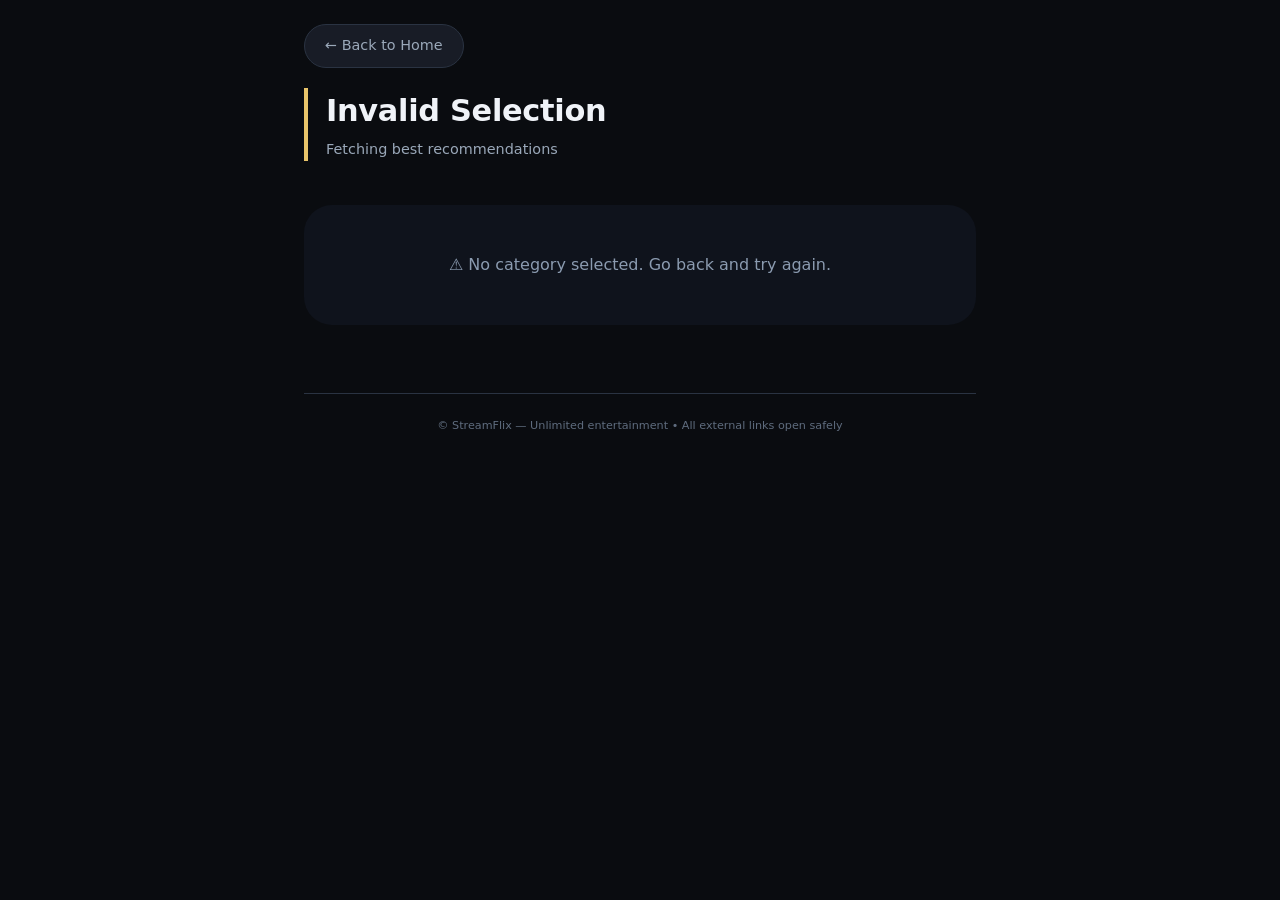
==== list.html @ 8deaac78 "Create list.html for category page layout Add initial HTML structure for the StreamFlix category pag" ====
<!DOCTYPE html>
<html lang="en">
<head>
  <meta charset="UTF-8">
  <meta name="viewport" content="width=device-width, initial-scale=1.0, viewport-fit=cover, user-scalable=yes">
  <title>StreamFlix - Explore Category</title>
  <link rel="stylesheet" href="style.css">
  <style>
    /* additional micro-styles for list page */
    .items-list {
      display: flex;
      flex-direction: column;
      gap: 14px;
      margin: 20px 0 30px;
    }
    .back-bar {
      margin-bottom: 20px;
    }
    .back-btn {
      display: inline-flex;
      align-items: center;
      gap: 8px;
      background: rgba(26, 31, 40, 0.9);
      border: 1px solid #2a3342;
      border-radius: 40px;
      padding: 10px 20px;
      font-size: 0.9rem;
      font-weight: 500;
      color: #9aa8b9;
      text-decoration: none;
      transition: 0.15s ease;
      cursor: pointer;
    }
    .back-btn:active {
      background: #2a3445;
      transform: scale(0.96);
    }
    .category-header {
      margin-bottom: 24px;
      border-left: 4px solid #E9C46A;
      padding-left: 18px;
    }
    .category-header h2 {
      font-size: 1.9rem;
      margin-bottom: 6px;
    }
    .category-desc {
      color: #9aa8b9;
      font-size: 0.9rem;
    }
    .item-card {
      background: #11161f;
      border-radius: 20px;
      padding: 16px 18px;
      border: 1px solid #2a3342;
      transition: all 0.12s linear;
      cursor: pointer;
      display: flex;
      justify-content: space-between;
      align-items: center;
      box-shadow: 0 4px 12px rgba(0,0,0,0.2);
    }
    .item-card:active {
      background: #1f2a36;
      transform: scale(0.98);
      border-color: #E9C46A;
    }
    .item-title {
      font-weight: 650;
      font-size: 1.05rem;
      margin-bottom: 6px;
      color: #f0f3f8;
    }
    .item-desc {
      font-size: 0.8rem;
      color: #8b9bb0;
    }
    .arrow-icon {
      font-size: 1.8rem;
      color: #E9C46A;
      opacity: 0.8;
      font-weight: 300;
    }
    .loading-spinner, .empty-state {
      text-align: center;
      padding: 48px 24px;
      background: #0f131c;
      border-radius: 28px;
      color: #8b9bb0;
      margin: 20px 0;
    }
    footer {
      margin-top: 48px;
      text-align: center;
      font-size: 0.7rem;
      color: #5f6c7e;
      border-top: 0.5px solid #2a3342;
      padding-top: 24px;
    }
  </style>
</head>
<body>
<div class="container">
  <!-- Back navigation + title row -->
  <div class="back-bar">
    <a href="index.html" class="back-btn" id="backButton">
      ← Back to Home
    </a>
  </div>

  <!-- Dynamic category header -->
  <div class="category-header">
    <h2 id="categoryTitle">Loading...</h2>
    <div class="category-desc" id="categoryDesc">Fetching best recommendations</div>
  </div>

  <!-- Items container: dynamic content loaded by script.js -->
  <div id="itemsContainer" class="items-list">
    <div class="loading-spinner">✨ Loading amazing content...</div>
  </div>

  <footer>
    © StreamFlix — Unlimited entertainment • All external links open safely
  </footer>
</div>

<!-- Scripts: data.js (content), then script.js (logic) -->
<script src="data.js"></script>
<script src="script.js"></script>

<!-- Additional inline initialization to ensure Instagram links on list page -->
<script>
  // Ensure that any existing openExternal is used, plus protect back button
  (function() {
    // Make sure back button doesn't use external handler, it's internal
    const backBtn = document.getElementById('backButton');
    if (backBtn) {
      backBtn.addEventListener('click', function(e) {
        // normal navigation to index.html, no openExternal needed
        // but we keep default behavior
      });
    }
    
    // If for any reason category items are not rendering after load, 
    // the script.js already handles loadListPage. 
    // Double-check that itemsContainer gets populated after data.js ready.
    if (document.getElementById('itemsContainer')) {
      // script.js's DOMContentLoaded will call loadListPage
      // but if data.js loads late, fine.
    }
  })();
</script>
</body>
</html>
---- style.css ----
/* -----------------------------------
   GLOBAL DARK THEME - MOBILE FIRST
   Multi-page affiliate website
------------------------------------ */

:root {
  --bg-primary: #0a0c10;
  --bg-secondary: #11161f;
  --bg-card: rgba(18, 24, 34, 0.9);
  --surface: #1a1f2a;
  --border: #2a3342;
  --border-light: #323e4f;
  --text-primary: #f0f3f8;
  --text-secondary: #9aa8b9;
  --text-muted: #6b7a8c;
  --accent-gold: #E9C46A;
  --accent-orange: #F4A261;
  --accent-red: #E76F51;
  --gradient-hero: linear-gradient(135deg, #1e2a3a 0%, #0f1722 100%);
  --gradient-gold: linear-gradient(135deg, #E9C46A, #F4A261);
  --shadow-sm: 0 2px 8px rgba(0, 0, 0, 0.3);
  --shadow-md: 0 6px 16px rgba(0, 0, 0, 0.4);
  --shadow-lg: 0 12px 28px rgba(0, 0, 0, 0.5);
  --radius-md: 20px;
  --radius-lg: 28px;
  --radius-sm: 16px;
}

* {
  margin: 0;
  padding: 0;
  box-sizing: border-box;
  -webkit-tap-highlight-color: transparent;
}

body {
  background: var(--bg-primary);
  color: var(--text-primary);
  font-family: system-ui, -apple-system, 'Segoe UI', Roboto, Helvetica, sans-serif;
  line-height: 1.5;
  min-height: 100vh;
  padding-bottom: 40px;
}

/* Container - mobile first, max-width for desktop */
.container {
  max-width: 720px;
  margin: 0 auto;
  padding: 20px 18px 40px;
  width: 100%;
}

/* Typography */
h1 {
  font-size: 2rem;
  font-weight: 700;
  letter-spacing: -0.5px;
  background: var(--gradient-gold);
  -webkit-background-clip: text;
  background-clip: text;
  color: transparent;
  margin-bottom: 4px;
}

h2 {
  font-size: 1.5rem;
  font-weight: 600;
  letter-spacing: -0.3px;
  color: var(--text-primary);
}

h3 {
  font-size: 1.2rem;
  font-weight: 600;
}

.sub {
  color: var(--text-secondary);
  font-size: 0.85rem;
  margin-top: 2px;
}

/* Buttons & Premium Cards */
.btn-premium {
  display: block;
  width: 100%;
  background: var(--gradient-hero);
  border: 1px solid rgba(233, 196, 106, 0.35);
  border-radius: var(--radius-lg);
  padding: 18px 16px;
  text-align: center;
  font-weight: 700;
  font-size: 1.15rem;
  letter-spacing: 0.3px;
  color: #FFE6A7;
  text-decoration: none;
  transition: all 0.2s cubic-bezier(0.2, 0.9, 0.4, 1.1);
  backdrop-filter: blur(4px);
  box-shadow: var(--shadow-md);
  cursor: pointer;
}

.btn-premium:active {
  transform: scale(0.97);
  background: linear-gradient(135deg, #111a24 0%, #0a0f16 100%);
  border-color: rgba(233, 196, 106, 0.6);
}

/* Hero buttons group */
.hero-buttons {
  display: flex;
  flex-direction: column;
  gap: 18px;
  margin: 28px 0 36px;
}

/* Categories Grid - 2 columns */
.categories-grid {
  display: grid;
  grid-template-columns: repeat(2, 1fr);
  gap: 14px;
  margin: 20px 0 16px;
}

.category-card {
  background: var(--bg-card);
  backdrop-filter: blur(4px);
  border-radius: var(--radius-md);
  padding: 18px 8px;
  text-align: center;
  font-weight: 600;
  font-size: 1rem;
  border: 1px solid var(--border);
  transition: all 0.15s ease;
  cursor: pointer;
  box-shadow: var(--shadow-sm);
  color: var(--text-primary);
  word-break: break-word;
}

.category-card:active {
  background: #2a3445;
  transform: scale(0.96);
  border-color: var(--accent-gold);
}

/* Section header with badge */
.section-title {
  display: flex;
  justify-content: space-between;
  align-items: baseline;
  margin: 20px 0 12px 0;
  flex-wrap: wrap;
}

.badge {
  font-size: 0.7rem;
  background: #2c3e4e;
  padding: 4px 12px;
  border-radius: 40px;
  font-weight: 500;
  color: var(--accent-gold);
}

/* List Page Specific */
.back-bar {
  display: flex;
  align-items: center;
  gap: 12px;
  margin-bottom: 24px;
  flex-wrap: wrap;
}

.back-btn {
  background: var(--surface);
  border: 1px solid var(--border);
  border-radius: 40px;
  padding: 8px 20px;
  font-size: 0.9rem;
  font-weight: 500;
  color: var(--text-secondary);
  text-decoration: none;
  transition: 0.1s;
  display: inline-flex;
  align-items: center;
  gap: 6px;
}

.back-btn:active {
  background: #252e3c;
  transform: scale(0.96);
}

.category-header {
  margin-bottom: 28px;
  border-left: 4px solid var(--accent-gold);
  padding-left: 16px;
}

.category-header h2 {
  font-size: 1.8rem;
}

.category-desc {
  color: var(--text-secondary);
  font-size: 0.9rem;
}

/* Items list for list.html */
.items-list {
  display: flex;
  flex-direction: column;
  gap: 16px;
  margin: 24px 0 32px;
}

.item-card {
  background: var(--surface);
  border-radius: var(--radius-sm);
  padding: 18px 16px;
  border: 1px solid var(--border);
  transition: all 0.1s;
  cursor: pointer;
  display: flex;
  justify-content: space-between;
  align-items: center;
  box-shadow: var(--shadow-sm);
}

.item-card:active {
  background: #222a38;
  transform: scale(0.98);
  border-color: var(--accent-orange);
}

.item-title {
  font-weight: 600;
  font-size: 1.05rem;
  margin-bottom: 6px;
  color: var(--text-primary);
}

.item-desc {
  font-size: 0.8rem;
  color: var(--text-secondary);
}

.arrow-icon {
  font-size: 1.3rem;
  color: var(--accent-gold);
  opacity: 0.8;
}

/* Loading & empty states */
.loading-spinner {
  text-align: center;
  padding: 48px 20px;
  color: var(--text-secondary);
}

.empty-state {
  text-align: center;
  padding: 48px 20px;
  background: var(--bg-secondary);
  border-radius: var(--radius-md);
  color: var(--text-muted);
}

/* Footer */
footer {
  margin-top: 48px;
  text-align: center;
  font-size: 0.7rem;
  color: var(--text-muted);
  border-top: 0.5px solid var(--border);
  padding-top: 24px;
}

/* Desktop fine-tuning */
@media (min-width: 768px) {
  .container {
    padding: 24px 24px 48px;
  }
  
  .btn-premium {
    font-size: 1.25rem;
    padding: 20px 20px;
    transition: 0.2s;
  }
  
  .btn-premium:hover {
    transform: translateY(-2px);
    background: linear-gradient(135deg, #253545 0%, #141e2c 100%);
  }
  
  .category-card:hover {
    background: #252f3d;
    transform: translateY(-3px);
    border-color: var(--accent-gold);
  }
  
  .item-card:hover {
    background: #27303f;
    transform: translateX(4px);
  }
  
  .categories-grid {
    gap: 18px;
  }
}

/* For very small devices */
@media (max-width: 380px) {
  .btn-premium {
    font-size: 1rem;
    padding: 14px 12px;
  }
  
  .category-card {
    padding: 14px 6px;
    font-size: 0.9rem;
  }
  
  h2 {
    font-size: 1.3rem;
  }
}

/* Instagram / WebView optimizations */
* {
  -webkit-font-smoothing: antialiased;
}

a, button, [onclick] {
  cursor: pointer;
  touch-action: manipulation;
}

/* hide default focus rings only for touch, keep accessibility */
:focus-visible {
  outline: 2px solid var(--accent-gold);
  outline-offset: 2px;
}
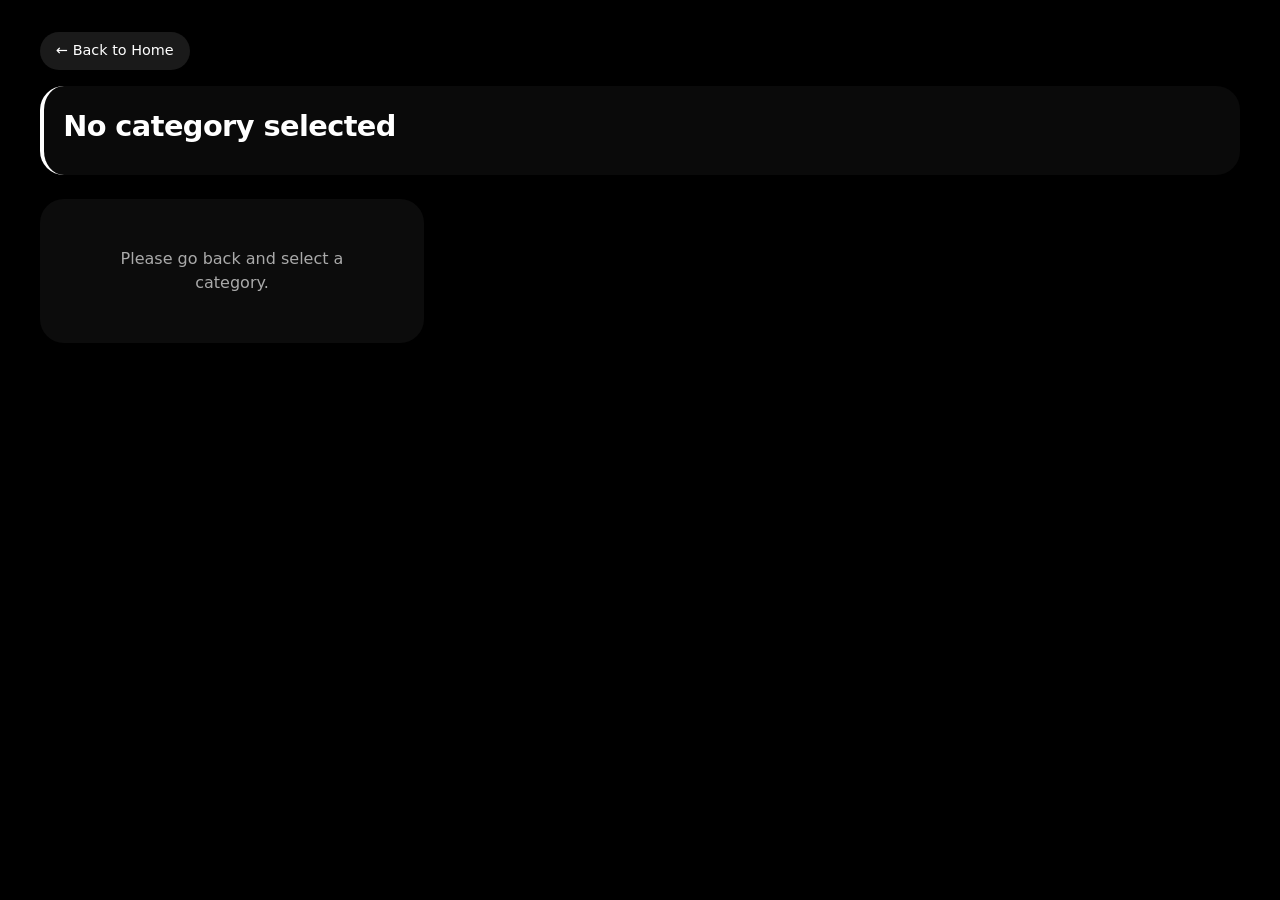
==== commit ac037726: "Update list.html for category display and styling" ====
--- a/list.html
+++ b/list.html
@@ -2,153 +2,237 @@
 <html lang="en">
 <head>
   <meta charset="UTF-8">
-  <meta name="viewport" content="width=device-width, initial-scale=1.0, viewport-fit=cover, user-scalable=yes">
-  <title>StreamFlix - Explore Category</title>
+  <meta name="viewport" content="width=device-width, initial-scale=1.0, viewport-fit=cover">
+  <title>Category Products | DealBazaar</title>
   <link rel="stylesheet" href="style.css">
   <style>
-    /* additional micro-styles for list page */
-    .items-list {
-      display: flex;
-      flex-direction: column;
-      gap: 14px;
-      margin: 20px 0 30px;
-    }
-    .back-bar {
-      margin-bottom: 20px;
-    }
-    .back-btn {
+    /* additional inline styles for slider functionality and smoothness */
+    .slider-img {
+      position: absolute;
+      top: 0;
+      left: 0;
+      width: 100%;
+      height: 100%;
+      object-fit: cover;
+      opacity: 0;
+      transition: opacity 0.25s ease;
+    }
+    .slider-img.active {
+      opacity: 1;
+    }
+    .product-image-slider {
+      position: relative;
+      background: #0a0a0a;
+    }
+    .slider-btn {
+      position: absolute;
+      top: 50%;
+      transform: translateY(-50%);
+      background: rgba(0,0,0,0.65);
+      backdrop-filter: blur(4px);
+      color: white;
+      border: none;
+      font-size: 1.3rem;
+      padding: 0.4rem 0.7rem;
+      cursor: pointer;
+      border-radius: 2rem;
+      z-index: 10;
+      font-weight: bold;
+      transition: 0.1s;
+    }
+    .slider-btn:active {
+      background: rgba(0,0,0,0.9);
+    }
+    .no-products {
+      text-align: center;
+      padding: 3rem;
+      background: #0c0c0c;
+      border-radius: 1.5rem;
+      color: #aaa;
+    }
+    .back-link {
       display: inline-flex;
       align-items: center;
-      gap: 8px;
-      background: rgba(26, 31, 40, 0.9);
-      border: 1px solid #2a3342;
-      border-radius: 40px;
-      padding: 10px 20px;
+      gap: 0.3rem;
+      background: #1a1a1a;
+      padding: 0.5rem 1rem;
+      border-radius: 2rem;
+      text-decoration: none;
+      color: white;
       font-size: 0.9rem;
-      font-weight: 500;
-      color: #9aa8b9;
-      text-decoration: none;
-      transition: 0.15s ease;
-      cursor: pointer;
-    }
-    .back-btn:active {
-      background: #2a3445;
-      transform: scale(0.96);
-    }
-    .category-header {
-      margin-bottom: 24px;
-      border-left: 4px solid #E9C46A;
-      padding-left: 18px;
-    }
-    .category-header h2 {
-      font-size: 1.9rem;
-      margin-bottom: 6px;
-    }
-    .category-desc {
-      color: #9aa8b9;
-      font-size: 0.9rem;
-    }
-    .item-card {
-      background: #11161f;
-      border-radius: 20px;
-      padding: 16px 18px;
-      border: 1px solid #2a3342;
-      transition: all 0.12s linear;
-      cursor: pointer;
-      display: flex;
-      justify-content: space-between;
-      align-items: center;
-      box-shadow: 0 4px 12px rgba(0,0,0,0.2);
-    }
-    .item-card:active {
-      background: #1f2a36;
-      transform: scale(0.98);
-      border-color: #E9C46A;
-    }
-    .item-title {
-      font-weight: 650;
-      font-size: 1.05rem;
-      margin-bottom: 6px;
-      color: #f0f3f8;
-    }
-    .item-desc {
-      font-size: 0.8rem;
-      color: #8b9bb0;
-    }
-    .arrow-icon {
-      font-size: 1.8rem;
-      color: #E9C46A;
-      opacity: 0.8;
-      font-weight: 300;
-    }
-    .loading-spinner, .empty-state {
-      text-align: center;
-      padding: 48px 24px;
-      background: #0f131c;
-      border-radius: 28px;
-      color: #8b9bb0;
-      margin: 20px 0;
-    }
-    footer {
-      margin-top: 48px;
-      text-align: center;
-      font-size: 0.7rem;
-      color: #5f6c7e;
-      border-top: 0.5px solid #2a3342;
-      padding-top: 24px;
+      margin-bottom: 1rem;
     }
   </style>
 </head>
 <body>
-<div class="container">
-  <!-- Back navigation + title row -->
-  <div class="back-bar">
-    <a href="index.html" class="back-btn" id="backButton">
-      ← Back to Home
-    </a>
+  <div class="container">
+    <a href="index.html" class="back-link">← Back to Home</a>
+    
+    <div id="categoryHeader" class="category-header">
+      <h1 id="categoryTitle">Loading...</h1>
+      <p id="categoryCaption" class="category-caption"></p>
+    </div>
+
+    <div id="productsContainer" class="products-grid">
+      <div class="loader">Loading products...</div>
+    </div>
   </div>
 
-  <!-- Dynamic category header -->
-  <div class="category-header">
-    <h2 id="categoryTitle">Loading...</h2>
-    <div class="category-desc" id="categoryDesc">Fetching best recommendations</div>
-  </div>
-
-  <!-- Items container: dynamic content loaded by script.js -->
-  <div id="itemsContainer" class="items-list">
-    <div class="loading-spinner">✨ Loading amazing content...</div>
-  </div>
-
-  <footer>
-    © StreamFlix — Unlimited entertainment • All external links open safely
-  </footer>
-</div>
-
-<!-- Scripts: data.js (content), then script.js (logic) -->
-<script src="data.js"></script>
-<script src="script.js"></script>
-
-<!-- Additional inline initialization to ensure Instagram links on list page -->
-<script>
-  // Ensure that any existing openExternal is used, plus protect back button
-  (function() {
-    // Make sure back button doesn't use external handler, it's internal
-    const backBtn = document.getElementById('backButton');
-    if (backBtn) {
-      backBtn.addEventListener('click', function(e) {
-        // normal navigation to index.html, no openExternal needed
-        // but we keep default behavior
+  <script src="data.js"></script>
+  <script src="script.js"></script>
+  <script>
+    // Helper: get URL parameter
+    function getCategoryFromURL() {
+      const params = new URLSearchParams(window.location.search);
+      return params.get('category');
+    }
+
+    // Load categories.json to get title & caption for current category
+    async function loadCategoryInfo(categoryId) {
+      try {
+        const response = await fetch('categories.json');
+        if (!response.ok) throw new Error('Failed to load categories');
+        const categories = await response.json();
+        const category = categories.find(cat => cat.id === categoryId);
+        if (category) {
+          document.getElementById('categoryTitle').innerText = category.title;
+          document.getElementById('categoryCaption').innerText = category.caption;
+        } else {
+          document.getElementById('categoryTitle').innerText = categoryId || 'Unknown';
+          document.getElementById('categoryCaption').innerText = 'Products you might like';
+        }
+      } catch (err) {
+        console.error(err);
+        document.getElementById('categoryTitle').innerText = categoryId || 'Category';
+        document.getElementById('categoryCaption').innerText = 'Check out these deals';
+      }
+    }
+
+    // Render products for given category using data.js
+    function renderProducts(categoryId) {
+      const container = document.getElementById('productsContainer');
+      if (!container) return;
+
+      if (!categoryId) {
+        container.innerHTML = '<div class="no-products">No category selected.</div>';
+        return;
+      }
+
+      // Filter products from global products array (data.js)
+      const filtered = products.filter(p => p.category === categoryId);
+      
+      if (filtered.length === 0) {
+        container.innerHTML = '<div class="no-products">No products found in this category. 😢</div>';
+        return;
+      }
+
+      // Build product cards with image slider
+      container.innerHTML = '';
+      filtered.forEach(product => {
+        const card = document.createElement('div');
+        card.className = 'product-card';
+        
+        // Create slider HTML with multiple images
+        let sliderHtml = `
+          <div class="product-image-slider" data-product-id="${product.id}">
+            <div class="slider-images">
+        `;
+        
+        product.images.forEach((img, idx) => {
+          const activeClass = idx === 0 ? 'active' : '';
+          sliderHtml += `<img src="${img}" class="slider-img ${activeClass}" alt="${product.title}" loading="lazy" onerror="this.src='https://placehold.co/400x400/222/fff?text=No+Image'">`;
+        });
+        
+        sliderHtml += `
+            </div>
+            <button class="slider-btn slider-prev" data-id="${product.id}">‹</button>
+            <button class="slider-btn slider-next" data-id="${product.id}">›</button>
+          </div>
+          <div class="product-info">
+            <div class="product-title">${escapeHtml(product.title)}</div>
+            <div class="product-tag">${escapeHtml(product.tag)}</div>
+            <button class="buy-btn external-link" data-url="${escapeAttr(product.link)}">Buy Now 🚀</button>
+          </div>
+        `;
+        
+        card.innerHTML = sliderHtml;
+        container.appendChild(card);
       });
+
+      // Initialize slider functionality for each product card
+      initSliders();
+      
+      // Attach openExternal to buy buttons that were just created
+      attachExternalLinks();
+    }
+
+    // Image slider logic
+    function initSliders() {
+      const productCards = document.querySelectorAll('.product-card');
+      productCards.forEach(card => {
+        const sliderContainer = card.querySelector('.product-image-slider');
+        if (!sliderContainer) return;
+        const productId = sliderContainer.getAttribute('data-product-id');
+        const images = sliderContainer.querySelectorAll('.slider-img');
+        if (images.length <= 1) {
+          // hide buttons if only one image
+          const btns = sliderContainer.querySelectorAll('.slider-btn');
+          btns.forEach(btn => btn.style.display = 'none');
+          return;
+        }
+        
+        let currentIndex = 0;
+        const prevBtn = sliderContainer.querySelector('.slider-prev');
+        const nextBtn = sliderContainer.querySelector('.slider-next');
+        
+        function showImage(index) {
+          images.forEach((img, i) => {
+            if (i === index) img.classList.add('active');
+            else img.classList.remove('active');
+          });
+        }
+        
+        prevBtn.addEventListener('click', (e) => {
+          e.stopPropagation();
+          currentIndex = (currentIndex - 1 + images.length) % images.length;
+          showImage(currentIndex);
+        });
+        
+        nextBtn.addEventListener('click', (e) => {
+          e.stopPropagation();
+          currentIndex = (currentIndex + 1) % images.length;
+          showImage(currentIndex);
+        });
+      });
+    }
+
+    // Simple escaping
+    function escapeHtml(str) {
+      if (!str) return '';
+      return str.replace(/[&<>]/g, function(m) {
+        if (m === '&') return '&amp;';
+        if (m === '<') return '&lt;';
+        if (m === '>') return '&gt;';
+        return m;
+      });
     }
     
-    // If for any reason category items are not rendering after load, 
-    // the script.js already handles loadListPage. 
-    // Double-check that itemsContainer gets populated after data.js ready.
-    if (document.getElementById('itemsContainer')) {
-      // script.js's DOMContentLoaded will call loadListPage
-      // but if data.js loads late, fine.
-    }
-  })();
-</script>
+    function escapeAttr(str) {
+      if (!str) return '';
+      return str.replace(/&/g, '&amp;').replace(/</g, '&lt;').replace(/>/g, '&gt;').replace(/"/g, '&quot;');
+    }
+
+    // Main execution
+    document.addEventListener('DOMContentLoaded', () => {
+      const categoryId = getCategoryFromURL();
+      if (categoryId) {
+        loadCategoryInfo(categoryId);
+        renderProducts(categoryId);
+      } else {
+        document.getElementById('categoryHeader').innerHTML = '<h1>No category selected</h1>';
+        document.getElementById('productsContainer').innerHTML = '<div class="no-products">Please go back and select a category.</div>';
+      }
+    });
+  </script>
 </body>
 </html>
--- a/style.css
+++ b/style.css
@@ -1,343 +1,342 @@
-/* -----------------------------------
-   GLOBAL DARK THEME - MOBILE FIRST
-   Multi-page affiliate website
------------------------------------- */
-
-:root {
-  --bg-primary: #0a0c10;
-  --bg-secondary: #11161f;
-  --bg-card: rgba(18, 24, 34, 0.9);
-  --surface: #1a1f2a;
-  --border: #2a3342;
-  --border-light: #323e4f;
-  --text-primary: #f0f3f8;
-  --text-secondary: #9aa8b9;
-  --text-muted: #6b7a8c;
-  --accent-gold: #E9C46A;
-  --accent-orange: #F4A261;
-  --accent-red: #E76F51;
-  --gradient-hero: linear-gradient(135deg, #1e2a3a 0%, #0f1722 100%);
-  --gradient-gold: linear-gradient(135deg, #E9C46A, #F4A261);
-  --shadow-sm: 0 2px 8px rgba(0, 0, 0, 0.3);
-  --shadow-md: 0 6px 16px rgba(0, 0, 0, 0.4);
-  --shadow-lg: 0 12px 28px rgba(0, 0, 0, 0.5);
-  --radius-md: 20px;
-  --radius-lg: 28px;
-  --radius-sm: 16px;
-}
-
+/* ========== GLOBAL DARK THEME – MOBILE FIRST ========== */
 * {
   margin: 0;
   padding: 0;
   box-sizing: border-box;
-  -webkit-tap-highlight-color: transparent;
 }
 
 body {
-  background: var(--bg-primary);
-  color: var(--text-primary);
-  font-family: system-ui, -apple-system, 'Segoe UI', Roboto, Helvetica, sans-serif;
+  background: #000000;
+  color: #ffffff;
+  font-family: system-ui, -apple-system, 'Segoe UI', Roboto, 'Helvetica Neue', sans-serif;
   line-height: 1.5;
+  padding: 1rem;
   min-height: 100vh;
-  padding-bottom: 40px;
-}
-
-/* Container - mobile first, max-width for desktop */
+}
+
 .container {
-  max-width: 720px;
+  max-width: 1200px;
   margin: 0 auto;
-  padding: 20px 18px 40px;
-  width: 100%;
-}
-
-/* Typography */
+}
+
+/* ========== TYPOGRAPHY ========== */
 h1 {
-  font-size: 2rem;
-  font-weight: 700;
-  letter-spacing: -0.5px;
-  background: var(--gradient-gold);
+  font-size: 2.2rem;
+  font-weight: 800;
+  letter-spacing: -0.02em;
+  background: linear-gradient(135deg, #ffffff, #a0a0a0);
   -webkit-background-clip: text;
   background-clip: text;
   color: transparent;
-  margin-bottom: 4px;
+  margin-bottom: 0.25rem;
 }
 
 h2 {
   font-size: 1.5rem;
   font-weight: 600;
-  letter-spacing: -0.3px;
-  color: var(--text-primary);
+  margin: 1.25rem 0 0.75rem;
+  color: #f0f0f0;
 }
 
 h3 {
-  font-size: 1.2rem;
+  font-size: 1.1rem;
   font-weight: 600;
 }
 
-.sub {
-  color: var(--text-secondary);
-  font-size: 0.85rem;
-  margin-top: 2px;
-}
-
-/* Buttons & Premium Cards */
-.btn-premium {
-  display: block;
-  width: 100%;
-  background: var(--gradient-hero);
-  border: 1px solid rgba(233, 196, 106, 0.35);
-  border-radius: var(--radius-lg);
-  padding: 18px 16px;
-  text-align: center;
-  font-weight: 700;
-  font-size: 1.15rem;
-  letter-spacing: 0.3px;
-  color: #FFE6A7;
-  text-decoration: none;
-  transition: all 0.2s cubic-bezier(0.2, 0.9, 0.4, 1.1);
-  backdrop-filter: blur(4px);
-  box-shadow: var(--shadow-md);
-  cursor: pointer;
-}
-
-.btn-premium:active {
-  transform: scale(0.97);
-  background: linear-gradient(135deg, #111a24 0%, #0a0f16 100%);
-  border-color: rgba(233, 196, 106, 0.6);
-}
-
-/* Hero buttons group */
-.hero-buttons {
+/* ========== BIG BUTTONS (TOP SECTION) ========== */
+.big-buttons {
   display: flex;
   flex-direction: column;
-  gap: 18px;
-  margin: 28px 0 36px;
-}
-
-/* Categories Grid - 2 columns */
+  gap: 1rem;
+  margin: 1.5rem 0 2rem;
+}
+
+.big-btn {
+  background: #1e1e1e;
+  border: 1px solid #2c2c2c;
+  color: #ffffff;
+  text-align: center;
+  padding: 1rem 1.2rem;
+  border-radius: 1.5rem;
+  font-weight: 700;
+  font-size: 1.1rem;
+  transition: all 0.2s ease;
+  cursor: pointer;
+  display: block;
+  width: 100%;
+  text-decoration: none;
+  backdrop-filter: blur(4px);
+}
+
+.big-btn:active {
+  transform: scale(0.97);
+  background: #2a2a2a;
+  border-color: #3a3a3a;
+}
+
+/* ========== CATEGORIES GRID ========== */
 .categories-grid {
   display: grid;
-  grid-template-columns: repeat(2, 1fr);
-  gap: 14px;
-  margin: 20px 0 16px;
+  grid-template-columns: 1fr 1fr;
+  gap: 1rem;
+  margin-top: 0.5rem;
 }
 
 .category-card {
-  background: var(--bg-card);
+  background: #0c0c0c;
+  border-radius: 1.25rem;
+  overflow: hidden;
+  transition: transform 0.15s ease, box-shadow 0.2s;
+  cursor: pointer;
+  border: 1px solid #1f1f1f;
+}
+
+.category-card:active {
+  transform: scale(0.97);
+}
+
+.category-card img {
+  width: 100%;
+  height: 150px;
+  object-fit: cover;
+  display: block;
+  background: #1a1a1a;
+}
+
+.category-card h3 {
+  margin: 0.75rem 0.75rem 0.25rem;
+  font-size: 1.15rem;
+}
+
+.category-card p {
+  margin: 0 0.75rem 0.9rem;
+  font-size: 0.8rem;
+  color: #aaaaaa;
+  line-height: 1.4;
+}
+
+/* ========== LIST PAGE SPECIFIC ========== */
+.category-header {
+  background: #0a0a0a;
+  border-radius: 1.5rem;
+  padding: 1.2rem;
+  margin-bottom: 1.5rem;
+  border-left: 4px solid #ffffff;
+}
+
+.category-header h1 {
+  font-size: 1.8rem;
+  margin-bottom: 0.5rem;
+  background: none;
+  -webkit-background-clip: unset;
+  background-clip: unset;
+  color: #ffffff;
+}
+
+.category-caption {
+  font-size: 0.95rem;
+  color: #bbbbbb;
+}
+
+/* Products grid */
+.products-grid {
+  display: flex;
+  flex-direction: column;
+  gap: 1.5rem;
+}
+
+/* Product Card with image slider */
+.product-card {
+  background: #0e0e0e;
+  border-radius: 1.5rem;
+  overflow: hidden;
+  border: 1px solid #222;
+  transition: 0.1s;
+}
+
+.product-image-slider {
+  position: relative;
+  background: #111;
+  aspect-ratio: 1 / 1;
+  overflow: hidden;
+}
+
+.slider-images {
+  width: 100%;
+  height: 100%;
+  position: relative;
+}
+
+.slider-img {
+  position: absolute;
+  top: 0;
+  left: 0;
+  width: 100%;
+  height: 100%;
+  object-fit: cover;
+  opacity: 0;
+  transition: opacity 0.3s ease;
+}
+
+.slider-img.active {
+  opacity: 1;
+}
+
+.slider-btn {
+  position: absolute;
+  top: 50%;
+  transform: translateY(-50%);
+  background: rgba(0, 0, 0, 0.6);
   backdrop-filter: blur(4px);
-  border-radius: var(--radius-md);
-  padding: 18px 8px;
+  color: white;
+  border: none;
+  font-size: 1.5rem;
+  padding: 0.5rem 0.8rem;
+  cursor: pointer;
+  z-index: 10;
+  border-radius: 2rem;
+  font-weight: bold;
+  transition: 0.1s;
+}
+
+.slider-btn:active {
+  background: rgba(0,0,0,0.8);
+}
+
+.slider-prev {
+  left: 10px;
+}
+
+.slider-next {
+  right: 10px;
+}
+
+.product-info {
+  padding: 1rem;
+}
+
+.product-title {
+  font-size: 1.2rem;
+  font-weight: 700;
+  margin-bottom: 0.5rem;
+}
+
+.product-tag {
+  display: inline-block;
+  background: #2c2c2c;
+  padding: 0.2rem 0.7rem;
+  border-radius: 2rem;
+  font-size: 0.7rem;
+  font-weight: 600;
+  text-transform: uppercase;
+  letter-spacing: 0.5px;
+  margin-bottom: 0.75rem;
+  color: #e0e0e0;
+}
+
+.buy-btn {
+  background: #ffffff;
+  color: #000000;
+  border: none;
+  padding: 0.85rem;
+  width: 100%;
+  border-radius: 2rem;
+  font-weight: 700;
+  font-size: 1rem;
+  margin-top: 0.75rem;
+  cursor: pointer;
+  transition: 0.15s;
   text-align: center;
-  font-weight: 600;
-  font-size: 1rem;
-  border: 1px solid var(--border);
-  transition: all 0.15s ease;
-  cursor: pointer;
-  box-shadow: var(--shadow-sm);
-  color: var(--text-primary);
-  word-break: break-word;
-}
-
-.category-card:active {
-  background: #2a3445;
-  transform: scale(0.96);
-  border-color: var(--accent-gold);
-}
-
-/* Section header with badge */
-.section-title {
-  display: flex;
-  justify-content: space-between;
-  align-items: baseline;
-  margin: 20px 0 12px 0;
-  flex-wrap: wrap;
-}
-
-.badge {
-  font-size: 0.7rem;
-  background: #2c3e4e;
-  padding: 4px 12px;
-  border-radius: 40px;
-  font-weight: 500;
-  color: var(--accent-gold);
-}
-
-/* List Page Specific */
-.back-bar {
-  display: flex;
-  align-items: center;
-  gap: 12px;
-  margin-bottom: 24px;
-  flex-wrap: wrap;
-}
-
-.back-btn {
-  background: var(--surface);
-  border: 1px solid var(--border);
-  border-radius: 40px;
-  padding: 8px 20px;
+}
+
+.buy-btn:active {
+  transform: scale(0.97);
+  background: #e0e0e0;
+}
+
+/* back button */
+.back-link {
+  display: inline-block;
+  margin-bottom: 1rem;
+  background: #1a1a1a;
+  padding: 0.5rem 1rem;
+  border-radius: 2rem;
+  text-decoration: none;
+  color: white;
   font-size: 0.9rem;
   font-weight: 500;
-  color: var(--text-secondary);
-  text-decoration: none;
-  transition: 0.1s;
-  display: inline-flex;
-  align-items: center;
-  gap: 6px;
-}
-
-.back-btn:active {
-  background: #252e3c;
-  transform: scale(0.96);
-}
-
-.category-header {
-  margin-bottom: 28px;
-  border-left: 4px solid var(--accent-gold);
-  padding-left: 16px;
-}
-
-.category-header h2 {
-  font-size: 1.8rem;
-}
-
-.category-desc {
-  color: var(--text-secondary);
-  font-size: 0.9rem;
-}
-
-/* Items list for list.html */
-.items-list {
-  display: flex;
-  flex-direction: column;
-  gap: 16px;
-  margin: 24px 0 32px;
-}
-
-.item-card {
-  background: var(--surface);
-  border-radius: var(--radius-sm);
-  padding: 18px 16px;
-  border: 1px solid var(--border);
-  transition: all 0.1s;
-  cursor: pointer;
-  display: flex;
-  justify-content: space-between;
-  align-items: center;
-  box-shadow: var(--shadow-sm);
-}
-
-.item-card:active {
-  background: #222a38;
-  transform: scale(0.98);
-  border-color: var(--accent-orange);
-}
-
-.item-title {
-  font-weight: 600;
-  font-size: 1.05rem;
-  margin-bottom: 6px;
-  color: var(--text-primary);
-}
-
-.item-desc {
-  font-size: 0.8rem;
-  color: var(--text-secondary);
-}
-
-.arrow-icon {
-  font-size: 1.3rem;
-  color: var(--accent-gold);
-  opacity: 0.8;
-}
-
-/* Loading & empty states */
-.loading-spinner {
+}
+
+/* ========== UTILITIES ========== */
+.text-center {
   text-align: center;
-  padding: 48px 20px;
-  color: var(--text-secondary);
-}
-
-.empty-state {
+}
+
+.loader {
   text-align: center;
-  padding: 48px 20px;
-  background: var(--bg-secondary);
-  border-radius: var(--radius-md);
-  color: var(--text-muted);
-}
-
-/* Footer */
-footer {
-  margin-top: 48px;
-  text-align: center;
-  font-size: 0.7rem;
-  color: var(--text-muted);
-  border-top: 0.5px solid var(--border);
-  padding-top: 24px;
-}
-
-/* Desktop fine-tuning */
-@media (min-width: 768px) {
+  padding: 2rem;
+  color: #aaa;
+}
+
+/* ========== TABLET & DESKTOP ========== */
+@media (min-width: 640px) {
+  body {
+    padding: 1.5rem;
+  }
+  
+  .big-buttons {
+    flex-direction: row;
+    gap: 1.2rem;
+  }
+  
+  .categories-grid {
+    gap: 1.25rem;
+  }
+  
+  .category-card img {
+    height: 170px;
+  }
+  
+  .products-grid {
+    display: grid;
+    grid-template-columns: repeat(2, 1fr);
+    gap: 1.2rem;
+  }
+}
+
+@media (min-width: 1024px) {
+  body {
+    padding: 2rem;
+  }
+  
   .container {
-    padding: 24px 24px 48px;
-  }
-  
-  .btn-premium {
-    font-size: 1.25rem;
-    padding: 20px 20px;
-    transition: 0.2s;
-  }
-  
-  .btn-premium:hover {
+    max-width: 1200px;
+  }
+  
+  .categories-grid {
+    gap: 1.5rem;
+  }
+  
+  .products-grid {
+    grid-template-columns: repeat(3, 1fr);
+    gap: 1.5rem;
+  }
+  
+  .category-card img {
+    height: 190px;
+  }
+  
+  .big-btn:hover {
+    background: #2c2c2c;
     transform: translateY(-2px);
-    background: linear-gradient(135deg, #253545 0%, #141e2c 100%);
-  }
-  
-  .category-card:hover {
-    background: #252f3d;
-    transform: translateY(-3px);
-    border-color: var(--accent-gold);
-  }
-  
-  .item-card:hover {
-    background: #27303f;
-    transform: translateX(4px);
-  }
-  
-  .categories-grid {
-    gap: 18px;
-  }
-}
-
-/* For very small devices */
-@media (max-width: 380px) {
-  .btn-premium {
-    font-size: 1rem;
-    padding: 14px 12px;
-  }
-  
-  .category-card {
-    padding: 14px 6px;
-    font-size: 0.9rem;
-  }
-  
-  h2 {
-    font-size: 1.3rem;
-  }
-}
-
-/* Instagram / WebView optimizations */
-* {
-  -webkit-font-smoothing: antialiased;
-}
-
-a, button, [onclick] {
-  cursor: pointer;
-  touch-action: manipulation;
-}
-
-/* hide default focus rings only for touch, keep accessibility */
-:focus-visible {
-  outline: 2px solid var(--accent-gold);
-  outline-offset: 2px;
-}
+  }
+  
+  .buy-btn:hover {
+    background: #eaeaea;
+  }
+}
+
+/* no emoji images, everything uses real paths */
+img {
+  font-style: italic;
+}
